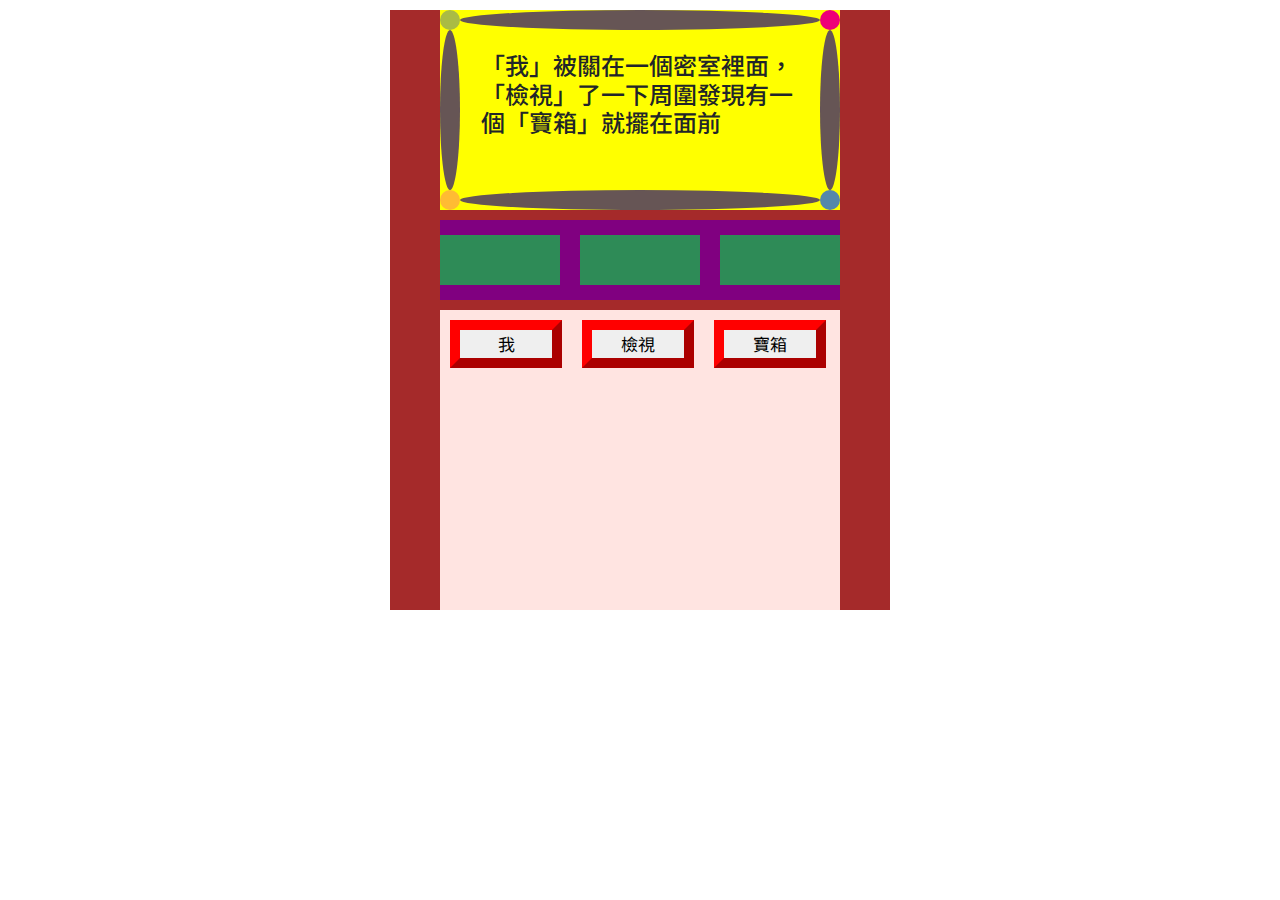
==== Prison_Of_Word/吉屋出租.html @ 135ceae9 "two commit" ====
<!doctype html>
<html lang="zh-Hant-TW">

<head>
    <!-- Required meta tags -->
    <meta charset="utf-8">
    <meta name="viewport" content="width=device-width, initial-scale=1, shrink-to-fit=no">

    <!-- Bootstrap CSS -->
    <link rel="stylesheet" href="https://stackpath.bootstrapcdn.com/bootstrap/4.3.1/css/bootstrap.min.css"
        integrity="sha384-ggOyR0iXCbMQv3Xipma34MD+dH/1fQ784/j6cY/iJTQUOhcWr7x9JvoRxT2MZw1T" crossorigin="anonymous">
    <link href="https://fonts.googleapis.com/css2?family=Noto+Sans+TC&display=swap" rel="stylesheet">
    <link rel="stylesheet" href="Stylesheets/stylesheets.css">

    <script src="https://code.jquery.com/jquery-3.3.1.slim.min.js"
        integrity="sha384-q8i/X+965DzO0rT7abK41JStQIAqVgRVzpbzo5smXKp4YfRvH+8abtTE1Pi6jizo"
        crossorigin="anonymous"></script>

    <title>Prison_Of_Word</title>
</head>

<body>
    <div class="container">
        <!-- <header>
      <form class="form-inline">
        <div class="form-group mx-sm-3 mb-2">
          <label for="inputPassword2" class="sr-only">Password</label>
          <input type="password" class="form-control" id="inputPassword2" placeholder="Password">
        </div>
        <button type="submit" class="btn btn-primary mb-2">輸入</button>
      </form>
    </header> -->

        <!-- 文字顯示框 -->
        <div id="showSentence" class="show-sentence">
            <h4 id="sentence" style="font-family: 'Noto Sans TC', sans-serif;">
                「我」被關在一個密室裡面，「檢視」了一下周圍發現有一個「寶箱」就擺在面前
            </h4>
        </div>

        <!-- 放入三個詞彙 -->
        <div class="take-three-words">
            <div class="first-word">
                <p id="first"></p>
            </div>
            <div class="second-word">
                <p id="second"></p>
            </div>
            <div class="third-word">
                <p id="third"></p>
            </div>
        </div>

        <!-- 詞彙庫 -->
        <div id="total" class="words-library">
            <!-- <ul class="nav nav-tabs" id="Tab" role="tablist">
        <li class="nav-item">
          <a class="nav-link active" id="total-tab" data-toggle="tab" href="#home" role="tab" aria-controls="home"
            aria-selected="true">全</a>
        </li>
        <li class="nav-item">
          <a class="nav-link" id="noun-tab" data-toggle="tab" href="#profile" role="tab" aria-controls="profile"
            aria-selected="false">名</a>
        </li>
        <li class="nav-item">
          <a class="nav-link" id="verb-tab" data-toggle="tab" href="#contact" role="tab" aria-controls="contact"
            aria-selected="false">動</a>
        </li>
      </ul>
      <div class="tab-content" id="TabContent">
        <div class="tab-pane fade show active" id="total" role="tabpanel" aria-labelledby="home-tab"></div>
        <div class="tab-pane fade" id="profile" role="noun" aria-labelledby="profile-tab"></div>
        <div class="tab-pane fade" id="contact" role="verb" aria-labelledby="contact-tab"></div>
      </div> -->
        </div>

        <!-- <footer> 測試
      <button data-toggle-class="foo" data-target="#bar" type="button">開關</button>
      <div id="bar"></div>
      <button data-toggle-class="foo" data-target="#bar" type="button">開關</button>
      <div id="bar"></div>
    </footer> -->

        <div id="note" style="display:none; position:fixed; top:30% ; left:auto;">
            <img onclick="closeNote()" class="noteImg" src="/Prison_Of_Word/images/測試題.JPG" alt="note">
        </div>

        <div id="numericKeypad" style="display: none;">
            <input type="text" id="text" class="text form-control col-9" disabled>
            <button type="button" onclick="numericKeypad(1)" class="btn btn-outline-secondary col-3">1</button>
            <button type="button" onclick="numericKeypad(2)" class="btn btn-outline-secondary col-3">2</button>
            <button type="button" onclick="numericKeypad(3)" class="btn btn-outline-secondary col-3">3</button>
            <button type="button" onclick="numericKeypad(4)" class="btn btn-outline-secondary col-3">4</button>
            <button type="button" onclick="numericKeypad(5)" class="btn btn-outline-secondary col-3">5</button>
            <button type="button" onclick="numericKeypad(6)" class="btn btn-outline-secondary col-3">6</button>
            <button type="button" onclick="numericKeypad(7)" class="btn btn-outline-secondary col-3">7</button>
            <button type="button" onclick="numericKeypad(8)" class="btn btn-outline-secondary col-3">8</button>
            <button type="button" onclick="numericKeypad(9)" class="btn btn-outline-secondary col-3">9</button>
            <button type="button" onclick="numericKeypad(11)" class="btn btn-outline-secondary col-3">清除</button>
            <button type="button" onclick="numericKeypad(0)" class="btn btn-outline-secondary col-3">0</button>
            <button type="button" onclick="numericKeypad(12)" class="btn btn-outline-secondary col-3">確認</button>
        </div>

        <audio id="bgMusic" src="musics/Thats Why I Like You.mp3" controls="controls" autoplay loop="true"
            hidden="true">
        </audio>
    </div>



    <!-- Optional JavaScript -->
    <script>
        $(function () {
            var myAuto = document.getElementById("bgMusic");
            myAuto.play();
        })

        sentenceChange();
        var combinationArray = [];

        function sentenceChange() {
            let sentence = document.getElementById("sentence").textContent;
            let total = document.getElementById("total");
            let ago_quotes = 0;//前括號位置
            let after_quotes = 0;//後括號位置
            while (sentence.indexOf("「", after_quotes) != -1) {//搜尋前括號
                ago_quotes = sentence.indexOf("「", after_quotes);//紀錄前括號位置
                after_quotes = sentence.indexOf("」", after_quotes + 1);//紀錄後括號位置
                let newbt = document.createElement("button");//建立按鈕
                newbt.textContent = sentence.substring(ago_quotes + 1, after_quotes);//擷取前後括號中間的文字
                total.appendChild(newbt);//添加按鈕到詞彙庫
                if (newbt.textContent == "檢視" || newbt.textContent == "輸入" || newbt.textContent == "下") {//分辨按鈕是動詞還是名詞
                    newbt.onclick = function () {//建立動詞按鈕功能
                        const second = document.getElementById("second");
                        if (second.textContent == "") {//判斷second格子是不是空的
                            second.textContent = newbt.textContent;//將當前詞彙填入second格子
                            combination();
                        }
                        else if (second.textContent == newbt.textContent) {//判斷second格子是不是當前詞彙
                            second.textContent = "";//將second格子清空
                        }
                    }
                } else {
                    newbt.onclick = function () {//建立名詞按鈕功能
                        const first = document.getElementById("first");
                        const third = document.getElementById("third");
                        if (first.textContent == "" && third.textContent != newbt.textContent) {//判斷first格子是空的且third格子不等於當前詞彙
                            first.textContent = newbt.textContent;//將當前詞彙填入first格子
                            combination();
                        }
                        else if (third.textContent == "" && first.textContent != newbt.textContent) {//判斷third格子是空的且first格子不等於當前詞彙
                            third.textContent = newbt.textContent;//將當前詞彙填入third格子
                            combination();
                        }
                        else {
                            if (first.textContent == newbt.textContent) {//判斷first格子是不是當前詞彙
                                first.textContent = "";//將first格子清空
                            }
                            else if (third.textContent == newbt.textContent) {//判斷third格子是不是當前詞彙
                                third.textContent = "";//將third格子清空
                            }
                        }
                    }
                }
            }
        }

        //判斷詞彙組合
        function combination() {
            if (first.textContent == "我" && second.textContent == "檢視" && third.textContent == "寶箱") {
                document.getElementById("sentence").textContent = "寶箱被上了鎖，似乎需要「輸入」「密碼」才能打開，旁邊還貼著一張「紙條」";
                if (combinationArray[0] == null) {
                    sentenceChange();
                }
                combinationArray[0] = 0;
            } else if (first.textContent == "我" && second.textContent == "檢視" && third.textContent == "紙條") {
                //研究一下Canvas 圖像繪製
                note.style.display = "block";
                document.getElementById("sentence").textContent = "紙條上這些符號是什麼意思...？";
            } else if (first.textContent == "寶箱" && second.textContent == "輸入" && third.textContent == "密碼") {
                document.getElementById("sentence").textContent = "密碼是...";
                document.getElementById("numericKeypad").style.display = "block";
                if (combinationArray[1] == null) {
                    sentenceChange();
                }
                combinationArray[1] = 0;
            } else if (first.textContent == "我" && second.textContent == "輸入" && third.textContent == "密碼") {
                document.getElementById("sentence").textContent = "是要對輸入什麼密碼呢？(把\"我\"換成要輸入密碼的\"物品\")";
            } else if (first.textContent == "我" && second.textContent == "檢視" && third.textContent == "密碼") {
                document.getElementById("sentence").textContent = "你期待我直接告訴你密碼嘛...？";
            } else {
                if (first.textContent != "" && second.textContent != "" && third.textContent != "") {
                    document.getElementById("sentence").textContent = "哩系哩按三小...";
                }
            }
        }

        //紙條顯示/隱藏
        var note = document.getElementById("note");
        function closeNote() {
            note.style.display = "none";
        }

        //數字鍵盤
        function numericKeypad(number) {
            var text = document.getElementById("text").value;
            if (number == 11) {
                document.getElementById("text").value = "";
            } else if (number == 12) {
                if (document.getElementById("text").value == 5487) {
                    document.getElementById("sentence").textContent = "寶箱打開了，裡面出現一座向「下」通的「樓梯」";
                    sentenceChange();
                } else {
                    document.getElementById("sentence").textContent = "密碼似乎不對，確認一下再輸入吧...";
                    document.getElementById("text").value = "";
                }
                document.getElementById("numericKeypad").style.display = "none";
            } else {
                if (text.length < 4) {
                    document.getElementById("text").value += number;
                }
            }
        }

        // var numbers = document.getElementsByClassName("btn");
        // for (let i = 0; i < numbers.length; i++) {
        //   numbers[i].onclick = function () {
        //     var textElement = document.getElementById("text");
        //     textElement.value += i + 1;
        //   }
        // }

        // function combination() {
        //   switch (first.textContent) {
        //     case "我":
        //       switch (second.textContent) {
        //         case "檢視":
        //           switch (third.textContent) {
        //             case "寶箱":
        //               document.getElementById("sentence").textContent = "寶箱被上了鎖，旁邊還貼有一張「紙條」，似乎需要「輸入」「密碼」才能打開";
        //               sentenceChange();
        //               break;
        //             case "紙條":
        //               break;
        //           }
        //           break;
        //       }
        //       break;
        //   }
        // }

        // const toggleClass = document.querySelectorAll('[data-toggle-class]');
        // if (toggleClass) {
        //   for (let i = 0; i < toggleClass.length; i += 1) {
        //     const elem = toggleClass[i];
        //     elem.addEventListener('click', () => {
        //       const className = elem.getAttribute('data-toggle-class');
        //       const target = elem.getAttribute('data-target').slice(1);
        //       document.getElementById(target).classList.toggle(className);
        //     });
        //   }
        // }

        //封鎖右鍵和F12功能
        // lock = function (theEvent) {
        //     if (theEvent != null) {
        //         event = theEvent;
        //     }
        //     // 擋滑鼠右鍵選單事件
        //     if (event.type == "contextmenu") {
        //         return false;
        //         // 擋滑鼠中鍵與右鍵事件
        //     } else if (event.type == "mousedown") {
        //         if (event.button == 2 || event.button == 3) {
        //             return false;
        //         }
        //         // 擋 IE 按下 F1 鈕時會觸發的 onhelp 事件
        //     } else if (event.type == "help") {
        //         return false;
        //         // 擋特定按鍵
        //     } else if (event.type == "keydown") {
        //         // 擋 alt、ctrl 鍵
        //         if (event.altKey || event.ctrlKey) {
        //             return false;
        //         }
        //         // 擋 F1 ~ F12 功能鍵，其中此種寫法只能擋 FF 的 F1 鍵，無法擋 IE 的 F1 鍵
        //         if (event.keyCode >= 112 && event.keyCode <= 123) {
        //             try {
        //                 // IE 要將 keyCode 設為 0 才能真正擋下 F2 ~ F12 功能鍵，
        //                 // 但 FF 會丟 Exception，所以用 try-cache 擋住
        //                 event.keyCode = 0;
        //             } catch (e) { }
        //             return false;
        //         }
        //     }
        // }

        // document.onmousedown = lock;
        // document.oncontextmenu = lock;
        // document.onkeydown = lock;
        // window.onhelp = lock;
    </script>

    <!-- jQuery first, then Popper.js, then Bootstrap JS -->
    <script src="https://cdnjs.cloudflare.com/ajax/libs/popper.js/1.14.7/umd/popper.min.js"
        integrity="sha384-UO2eT0CpHqdSJQ6hJty5KVphtPhzWj9WO1clHTMGa3JDZwrnQq4sF86dIHNDz0W1"
        crossorigin="anonymous"></script>
    <script src="https://stackpath.bootstrapcdn.com/bootstrap/4.3.1/js/bootstrap.min.js"
        integrity="sha384-JjSmVgyd0p3pXB1rRibZUAYoIIy6OrQ6VrjIEaFf/nJGzIxFDsf4x0xIM+B07jRM"
        crossorigin="anonymous"></script>
</body>

</html>
---- Prison_Of_Word/Stylesheets/stylesheets.css ----
html {
    /* background: #ffffd1; 背景色 */
    font-size: 16px; /*字型大小*/
    line-height: 1.4; /*行高*/
    font-family: "Noto Sans TC", sans-serif; /*字型*/
  }
  
  body {
    margin: 0;
  }

  p {
    margin: auto auto;
    font-family: "Noto Sans TC", sans-serif;
  }
  
  /*網頁內容顯示寬度*/
  .container {
    width: 500px; /*網頁內容顯示寬度*/
    margin: 0 auto; /*邊界寬度 上下0 左右auto*/
    padding: 0;
    background: brown;
  }

  .show-sentence {
      width: 400px;
      height: 200px;
      margin: 10px auto 0;
      /*padding: 0 20px; /*內縮*/
      /* align-items: center; */
      background: yellow; 
      border: 20px solid transparent;
      border-image: 33.334% url('data:image/svg+xml,<svg xmlns="http:%2F%2Fwww.w3.org%2F2000%2Fsvg" width="30" height="30"> \
                            <circle cx="5" cy="5" r="5" fill="%23ab4"%2F><circle cx="15" cy="5" r="5" fill=" %23655"%2F> \
                            <circle cx="25" cy="5" r="5" fill="%23e07"%2F><circle cx="5" cy="15" r="5" fill=" %23655"%2F> \
                            <circle cx="15" cy="15" r="5" fill="hsl(15, 25%, 75%)"%2F> \
                            <circle cx="25" cy="15" r="5" fill=" %23655"%2F><circle cx="5" cy="25" r="5" fill="%23fb3"%2F> \
                            <circle cx="15" cy="25" r="5" fill=" %23655"%2F><circle cx="25" cy="25" r="5" fill="%2358a"%2F><%2Fsvg>');
      padding: 1em;
      max-width: 20em;
      font: 130%/1.6 Baskerville, Palatino, serif;
  }

  .take-three-words {
      width: 400px;
      height: 80px;
      margin: 10px auto;
      background: purple;
      display: flex;
      justify-content: space-between; /*三個文字框平均散開*/
      align-items: center; /*讓文字框垂直置中*/
  }

  .take-three-words .first-word {
      width: 120px;
      height: 50px;
      background: seagreen;
  }

  .take-three-words .second-word {
    width: 120px;
    height: 50px;
    background: seagreen;
}

.take-three-words .third-word {
    width: 120px;
    height: 50px;
    background: seagreen;
}

.words-library {
    font-family: "Noto Sans TC", sans-serif; 
    width: 400px;
    height: 300px;
    background: #ffe4e1;
    margin: 0 auto;
    
}

button{
  margin: 10px;
  width: 28%;
  font-size: 17px;
  /* color: blueviolet; */
  border-width: 10px;
  border-color: red;
  font-family: "Noto Sans TC", sans-serif;

}

  /* .show-sentence p {
      display: flex;
    align-items: center;
  } */
/* html, body {
    background-color: white;
    height: 100%;
} */

/*
#LoginPage {
    background-color: black;
    width: 100%;
    height: 100%;
    border: 0;
    font-size: 100px;
    font-family: serif;
    color: red;
}
*/

/* .container {
    width: 1000px;
    margin: 0 auto;
    background: black;
}

.show-sentence {

    background: brown;
} */

.noteImg {
  text-align: center;
  width: 500px;
  height: 300px;
  display: flex;
}

/*↓↓↓↓↓蘇蘇打的↓↓↓↓↓*/

#numericKeypad{
  width: 500px;
  background-color: black;
  position: fixed;
  top:30%;
}

#text{
  left: 60px;
}

.btn{
  left: 25px;
}
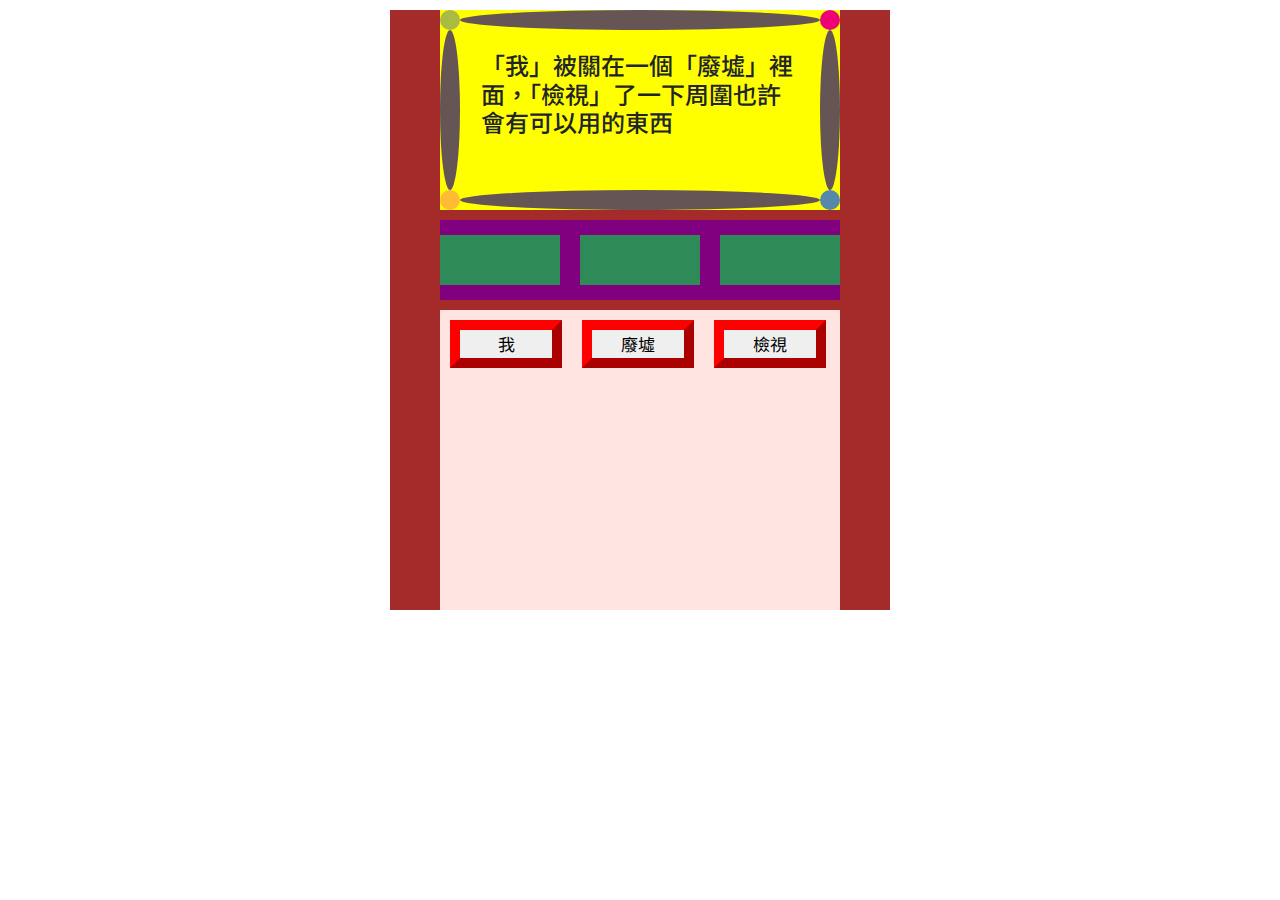
==== commit c9736bd9: "認可" ====
--- a/Prison_Of_Word/吉屋出租.html
+++ b/Prison_Of_Word/吉屋出租.html
@@ -34,7 +34,7 @@
         <!-- 文字顯示框 -->
         <div id="showSentence" class="show-sentence">
             <h4 id="sentence" style="font-family: 'Noto Sans TC', sans-serif;">
-                「我」被關在一個密室裡面，「檢視」了一下周圍發現有一個「寶箱」就擺在面前
+                「我」被關在一個「廢墟」裡面，「檢視」了一下周圍也許會有可以用的東西
             </h4>
         </div>
 
@@ -81,10 +81,6 @@
       <div id="bar"></div>
     </footer> -->
 
-        <div id="note" style="display:none; position:fixed; top:30% ; left:auto;">
-            <img onclick="closeNote()" class="noteImg" src="/Prison_Of_Word/images/測試題.JPG" alt="note">
-        </div>
-
         <div id="numericKeypad" style="display: none;">
             <input type="text" id="text" class="text form-control col-9" disabled>
             <button type="button" onclick="numericKeypad(1)" class="btn btn-outline-secondary col-3">1</button>
@@ -101,20 +97,10 @@
             <button type="button" onclick="numericKeypad(12)" class="btn btn-outline-secondary col-3">確認</button>
         </div>
 
-        <audio id="bgMusic" src="musics/Thats Why I Like You.mp3" controls="controls" autoplay loop="true"
-            hidden="true">
-        </audio>
     </div>
-
-
 
     <!-- Optional JavaScript -->
     <script>
-        $(function () {
-            var myAuto = document.getElementById("bgMusic");
-            myAuto.play();
-        })
-
         sentenceChange();
         var combinationArray = [];
 
@@ -129,7 +115,7 @@
                 let newbt = document.createElement("button");//建立按鈕
                 newbt.textContent = sentence.substring(ago_quotes + 1, after_quotes);//擷取前後括號中間的文字
                 total.appendChild(newbt);//添加按鈕到詞彙庫
-                if (newbt.textContent == "檢視" || newbt.textContent == "輸入" || newbt.textContent == "下") {//分辨按鈕是動詞還是名詞
+                if (newbt.textContent == "檢視" || newbt.textContent == "擦拭" || newbt.textContent == "打開") {//分辨按鈕是動詞還是名詞
                     newbt.onclick = function () {//建立動詞按鈕功能
                         const second = document.getElementById("second");
                         if (second.textContent == "") {//判斷second格子是不是空的
@@ -167,38 +153,70 @@
 
         //判斷詞彙組合
         function combination() {
-            if (first.textContent == "我" && second.textContent == "檢視" && third.textContent == "寶箱") {
-                document.getElementById("sentence").textContent = "寶箱被上了鎖，似乎需要「輸入」「密碼」才能打開，旁邊還貼著一張「紙條」";
+            if (first.textContent == "我" && second.textContent == "檢視" && third.textContent == "廢墟") {
+                document.getElementById("sentence").textContent = "這個廢墟雖然很大但只剩少少的東西，只有一個快要爛掉的「書架」以及老舊的木製「書桌」";
                 if (combinationArray[0] == null) {
                     sentenceChange();
                 }
                 combinationArray[0] = 0;
+            } else if (first.textContent == "我" && second.textContent == "檢視" && third.textContent == "書桌") {
+                document.getElementById("sentence").textContent = "這個書桌上佈滿灰塵還有個「抽屜」";
+                if (combinationArray[1] == null) {
+                    sentenceChange();
+                }
+                combinationArray[1] = 0;
+            } else if (first.textContent == "我" && second.textContent == "檢視" && third.textContent == "抽屜") {
+                document.getElementById("sentence").textContent = "抽屜被鎖住了，需要鑰匙才有辦法「打開」它";
+                if (combinationArray[2] == null) {
+                    sentenceChange();
+                }
+                combinationArray[2] = 0;
+            } else if (first.textContent == "我" && second.textContent == "檢視" && third.textContent == "書架") {
+                document.getElementById("sentence").textContent = "書架滿是灰塵有一塊「破布」一個「小鐵盒」以及一本「書」放在上面";
+                if (combinationArray[3] == null) {
+                    sentenceChange();
+                }
+                combinationArray[3] = 0;
+            } else if (first.textContent == "我" && second.textContent == "檢視" && third.textContent == "小鐵盒") {
+                document.getElementById("sentence").textContent = "小鐵盒有一道密碼鎖";
+            } else if (first.textContent == "我" && second.textContent == "檢視" && third.textContent == "破布") {
+                document.getElementById("sentence").textContent = "一條破破的灰布，似乎能用來「擦拭」東西";
+                if (combinationArray[4] == null) {
+                    sentenceChange();
+                }
+                combinationArray[4] = 0;
+            } else if (first.textContent == "我" && second.textContent == "檢視" && third.textContent == "破布") {
+                document.getElementById("sentence").textContent = "一條破破的灰布，似乎能用來「擦拭」東西";
+                if (combinationArray[5] == null) {
+                    sentenceChange();
+                }
+                combinationArray[5] = 0;
+            } else if (first.textContent == "我" && second.textContent == "檢視" && third.textContent == "書") {
+                document.getElementById("sentence").textContent = "是本有五芒星圖案的書";
+            } else if (first.textContent == "我" && second.textContent == "打開" && third.textContent == "書") {
+                document.getElementById("sentence").textContent = "內容艱澀難懂，翻一翻有張「紙條」掉了出來";
+                if (combinationArray[6] == null) {
+                    sentenceChange();
+                }
+                combinationArray[6] = 0;
             } else if (first.textContent == "我" && second.textContent == "檢視" && third.textContent == "紙條") {
-                //研究一下Canvas 圖像繪製
-                note.style.display = "block";
-                document.getElementById("sentence").textContent = "紙條上這些符號是什麼意思...？";
-            } else if (first.textContent == "寶箱" && second.textContent == "輸入" && third.textContent == "密碼") {
-                document.getElementById("sentence").textContent = "密碼是...";
+                document.getElementById("sentence").textContent = "也許表面看不出來，可以嘗試抹去表面打開內在";
+            } else if (first.textContent == "破布" && second.textContent == "擦拭" && third.textContent == "書") {
+                document.getElementById("sentence").textContent = "摩擦造成的溫度使書本的「五芒星」產生變化";
+                if (combinationArray[7] == null) {
+                    sentenceChange();
+                }
+                combinationArray[7] = 0;
+            } else if (first.textContent == "我" && second.textContent == "檢視" && third.textContent == "五芒星") {
+                document.getElementById("sentence").textContent = "823";
+            } else if (first.textContent == "我" && second.textContent == "打開" && third.textContent == "小鐵盒") {
                 document.getElementById("numericKeypad").style.display = "block";
-                if (combinationArray[1] == null) {
-                    sentenceChange();
-                }
-                combinationArray[1] = 0;
-            } else if (first.textContent == "我" && second.textContent == "輸入" && third.textContent == "密碼") {
-                document.getElementById("sentence").textContent = "是要對輸入什麼密碼呢？(把\"我\"換成要輸入密碼的\"物品\")";
-            } else if (first.textContent == "我" && second.textContent == "檢視" && third.textContent == "密碼") {
-                document.getElementById("sentence").textContent = "你期待我直接告訴你密碼嘛...？";
+                document.getElementById("sentence").textContent = "小鐵盒被打開了裡面是一把「鑰匙」";
             } else {
                 if (first.textContent != "" && second.textContent != "" && third.textContent != "") {
-                    document.getElementById("sentence").textContent = "哩系哩按三小...";
-                }
-            }
-        }
-
-        //紙條顯示/隱藏
-        var note = document.getElementById("note");
-        function closeNote() {
-            note.style.display = "none";
+                    document.getElementById("sentence").textContent = "我不懂你的意思...";
+                }
+            }
         }
 
         //數字鍵盤
@@ -207,8 +225,8 @@
             if (number == 11) {
                 document.getElementById("text").value = "";
             } else if (number == 12) {
-                if (document.getElementById("text").value == 5487) {
-                    document.getElementById("sentence").textContent = "寶箱打開了，裡面出現一座向「下」通的「樓梯」";
+                if (document.getElementById("text").value == 823) {
+                    document.getElementById("sentence").textContent = "小鐵盒把打開了裡面是一把「鑰匙」";
                     sentenceChange();
                 } else {
                     document.getElementById("sentence").textContent = "密碼似乎不對，確認一下再輸入吧...";
@@ -221,6 +239,8 @@
                 }
             }
         }
+
+        //研究一下Canvas 圖像繪製
 
         // var numbers = document.getElementsByClassName("btn");
         // for (let i = 0; i < numbers.length; i++) {
@@ -261,44 +281,44 @@
         //   }
         // }
 
-        //封鎖右鍵和F12功能
-        // lock = function (theEvent) {
-        //     if (theEvent != null) {
-        //         event = theEvent;
-        //     }
-        //     // 擋滑鼠右鍵選單事件
-        //     if (event.type == "contextmenu") {
-        //         return false;
-        //         // 擋滑鼠中鍵與右鍵事件
-        //     } else if (event.type == "mousedown") {
-        //         if (event.button == 2 || event.button == 3) {
-        //             return false;
-        //         }
-        //         // 擋 IE 按下 F1 鈕時會觸發的 onhelp 事件
-        //     } else if (event.type == "help") {
-        //         return false;
-        //         // 擋特定按鍵
-        //     } else if (event.type == "keydown") {
-        //         // 擋 alt、ctrl 鍵
-        //         if (event.altKey || event.ctrlKey) {
-        //             return false;
-        //         }
-        //         // 擋 F1 ~ F12 功能鍵，其中此種寫法只能擋 FF 的 F1 鍵，無法擋 IE 的 F1 鍵
-        //         if (event.keyCode >= 112 && event.keyCode <= 123) {
-        //             try {
-        //                 // IE 要將 keyCode 設為 0 才能真正擋下 F2 ~ F12 功能鍵，
-        //                 // 但 FF 會丟 Exception，所以用 try-cache 擋住
-        //                 event.keyCode = 0;
-        //             } catch (e) { }
-        //             return false;
-        //         }
-        //     }
-        // }
-
-        // document.onmousedown = lock;
-        // document.oncontextmenu = lock;
-        // document.onkeydown = lock;
-        // window.onhelp = lock;
+        封鎖右鍵和F12功能
+        lock = function (theEvent) {
+            if (theEvent != null) {
+                event = theEvent;
+            }
+            // 擋滑鼠右鍵選單事件
+            if (event.type == "contextmenu") {
+                return false;
+                // 擋滑鼠中鍵與右鍵事件
+            } else if (event.type == "mousedown") {
+                if (event.button == 2 || event.button == 3) {
+                    return false;
+                }
+                // 擋 IE 按下 F1 鈕時會觸發的 onhelp 事件
+            } else if (event.type == "help") {
+                return false;
+                // 擋特定按鍵
+            } else if (event.type == "keydown") {
+                // 擋 alt、ctrl 鍵
+                if (event.altKey || event.ctrlKey) {
+                    return false;
+                }
+                // 擋 F1 ~ F12 功能鍵，其中此種寫法只能擋 FF 的 F1 鍵，無法擋 IE 的 F1 鍵
+                if (event.keyCode >= 112 && event.keyCode <= 123) {
+                    try {
+                        // IE 要將 keyCode 設為 0 才能真正擋下 F2 ~ F12 功能鍵，
+                        // 但 FF 會丟 Exception，所以用 try-cache 擋住
+                        event.keyCode = 0;
+                    } catch (e) { }
+                    return false;
+                }
+            }
+        }
+
+        document.onmousedown = lock;
+        document.oncontextmenu = lock;
+        document.onkeydown = lock;
+        window.onhelp = lock;
     </script>
 
     <!-- jQuery first, then Popper.js, then Bootstrap JS -->
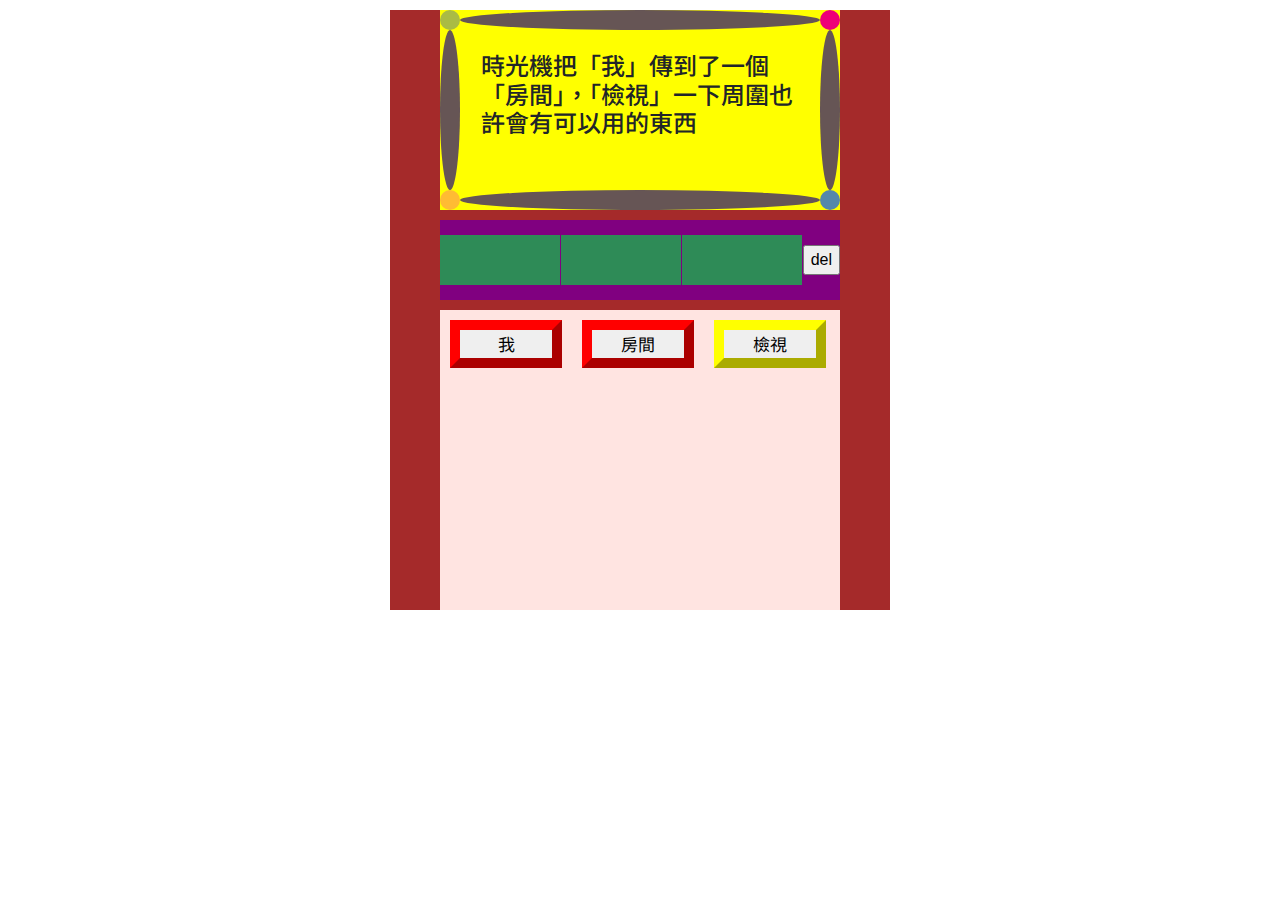
==== commit 614f912c: "可" ====
--- a/Prison_Of_Word/吉屋出租.html
+++ b/Prison_Of_Word/吉屋出租.html
@@ -34,21 +34,22 @@
         <!-- 文字顯示框 -->
         <div id="showSentence" class="show-sentence">
             <h4 id="sentence" style="font-family: 'Noto Sans TC', sans-serif;">
-                「我」被關在一個「廢墟」裡面，「檢視」了一下周圍也許會有可以用的東西
+                時光機把「我」傳到了一個「房間」，「檢視」一下周圍也許會有可以用的東西
             </h4>
         </div>
 
         <!-- 放入三個詞彙 -->
         <div class="take-three-words">
-            <div class="first-word">
+            <div onclick="deleteWord(first)" class="first-word">
                 <p id="first"></p>
             </div>
-            <div class="second-word">
+            <div onclick="deleteWord(second)" class="second-word">
                 <p id="second"></p>
             </div>
-            <div class="third-word">
+            <div onclick="deleteWord(third)" class="third-word">
                 <p id="third"></p>
             </div>
+            <input type="button" value="del" onclick="deleteWord(first,second,third)">
         </div>
 
         <!-- 詞彙庫 -->
@@ -81,6 +82,10 @@
       <div id="bar"></div>
     </footer> -->
 
+        <div id="note" style="display:none; position:fixed; top:30% ; left:auto;">
+            <img onclick="closeNote()" class="noteImg" src="/Prison_Of_Word/images/EDAP的書.gif" alt="note">
+        </div>
+
         <div id="numericKeypad" style="display: none;">
             <input type="text" id="text" class="text form-control col-9" disabled>
             <button type="button" onclick="numericKeypad(1)" class="btn btn-outline-secondary col-3">1</button>
@@ -103,6 +108,7 @@
     <script>
         sentenceChange();
         var combinationArray = [];
+        var wipeBookAfter = false;
 
         function sentenceChange() {
             let sentence = document.getElementById("sentence").textContent;
@@ -116,6 +122,7 @@
                 newbt.textContent = sentence.substring(ago_quotes + 1, after_quotes);//擷取前後括號中間的文字
                 total.appendChild(newbt);//添加按鈕到詞彙庫
                 if (newbt.textContent == "檢視" || newbt.textContent == "擦拭" || newbt.textContent == "打開") {//分辨按鈕是動詞還是名詞
+                    newbt.style.borderColor = "yellow";
                     newbt.onclick = function () {//建立動詞按鈕功能
                         const second = document.getElementById("second");
                         if (second.textContent == "") {//判斷second格子是不是空的
@@ -153,70 +160,98 @@
 
         //判斷詞彙組合
         function combination() {
-            if (first.textContent == "我" && second.textContent == "檢視" && third.textContent == "廢墟") {
-                document.getElementById("sentence").textContent = "這個廢墟雖然很大但只剩少少的東西，只有一個快要爛掉的「書架」以及老舊的木製「書桌」";
+            if (first.textContent == "我" && second.textContent == "檢視" && third.textContent == "房間") {
+                document.getElementById("sentence").textContent = "這個房間雖然很大但只有少少的東西，只有一個快要爛掉的「書架」以及老舊的木製「書桌」而且這邊灰塵怎麼那麼重呀？哈啾！恐怖組織真的會把這裡當集會地點嗎？";
                 if (combinationArray[0] == null) {
                     sentenceChange();
                 }
                 combinationArray[0] = 0;
             } else if (first.textContent == "我" && second.textContent == "檢視" && third.textContent == "書桌") {
-                document.getElementById("sentence").textContent = "這個書桌上佈滿灰塵還有個「抽屜」";
+                document.getElementById("sentence").textContent = "這個書桌上佈滿灰塵有夠髒的，書桌有個「抽屜」。";
                 if (combinationArray[1] == null) {
                     sentenceChange();
                 }
                 combinationArray[1] = 0;
             } else if (first.textContent == "我" && second.textContent == "檢視" && third.textContent == "抽屜") {
-                document.getElementById("sentence").textContent = "抽屜被鎖住了，需要鑰匙才有辦法「打開」它";
+                document.getElementById("sentence").textContent = "抽屜被鎖住了，我怎麼拉都拉不開，裡面似乎藏了什麼秘密，看來需要鑰匙才有辦法「打開」它。";
                 if (combinationArray[2] == null) {
                     sentenceChange();
                 }
                 combinationArray[2] = 0;
             } else if (first.textContent == "我" && second.textContent == "檢視" && third.textContent == "書架") {
-                document.getElementById("sentence").textContent = "書架滿是灰塵有一塊「破布」一個「小鐵盒」以及一本「書」放在上面";
+                document.getElementById("sentence").textContent = "書架滿是灰塵，有一塊「破布」一個「小鐵盒」以及一本「書」放在上面，為什麼這些東西會在這裡呀？是忘記帶走了嗎？";
                 if (combinationArray[3] == null) {
                     sentenceChange();
                 }
                 combinationArray[3] = 0;
             } else if (first.textContent == "我" && second.textContent == "檢視" && third.textContent == "小鐵盒") {
-                document.getElementById("sentence").textContent = "小鐵盒有一道密碼鎖";
+                document.getElementById("sentence").textContent = "小鐵盒有一道密碼鎖，這裡怎麼東西都鎖起來啦，好麻煩唷。";
             } else if (first.textContent == "我" && second.textContent == "檢視" && third.textContent == "破布") {
-                document.getElementById("sentence").textContent = "一條破破的灰布，似乎能用來「擦拭」東西";
+                document.getElementById("sentence").textContent = "一條破破的灰布，但摸起來手感好奇特唷，似乎是用來「擦拭」東西的。";
                 if (combinationArray[4] == null) {
                     sentenceChange();
                 }
                 combinationArray[4] = 0;
-            } else if (first.textContent == "我" && second.textContent == "檢視" && third.textContent == "破布") {
-                document.getElementById("sentence").textContent = "一條破破的灰布，似乎能用來「擦拭」東西";
+            } else if (first.textContent == "我" && second.textContent == "檢視" && third.textContent == "書") {
+                if (wipeBookAfter == true) {
+                    note.style.display = "block";
+                }
+                document.getElementById("sentence").textContent = "是本寫著EDAP的厚皮書，看來這裡真的是【EDAP】的秘密集會地點，裡面會不會藏有【EDAP】的資訊呢？";
+            } else if (first.textContent == "我" && second.textContent == "打開" && third.textContent == "書") {
+                document.getElementById("sentence").textContent = "內容艱澀難懂，這根本不是現代文字啊，翻一翻有張「紙條」掉了出來。";
                 if (combinationArray[5] == null) {
                     sentenceChange();
                 }
                 combinationArray[5] = 0;
-            } else if (first.textContent == "我" && second.textContent == "檢視" && third.textContent == "書") {
-                document.getElementById("sentence").textContent = "是本有五芒星圖案的書";
-            } else if (first.textContent == "我" && second.textContent == "打開" && third.textContent == "書") {
-                document.getElementById("sentence").textContent = "內容艱澀難懂，翻一翻有張「紙條」掉了出來";
-                if (combinationArray[6] == null) {
-                    sentenceChange();
-                }
-                combinationArray[6] = 0;
             } else if (first.textContent == "我" && second.textContent == "檢視" && third.textContent == "紙條") {
-                document.getElementById("sentence").textContent = "也許表面看不出來，可以嘗試抹去表面打開內在";
+                document.getElementById("sentence").textContent = "【加熱表面自然浮現】，這是什麼意思呀？";
             } else if (first.textContent == "破布" && second.textContent == "擦拭" && third.textContent == "書") {
-                document.getElementById("sentence").textContent = "摩擦造成的溫度使書本的「五芒星」產生變化";
-                if (combinationArray[7] == null) {
-                    sentenceChange();
-                }
-                combinationArray[7] = 0;
-            } else if (first.textContent == "我" && second.textContent == "檢視" && third.textContent == "五芒星") {
-                document.getElementById("sentence").textContent = "823";
+                document.getElementById("sentence").textContent = "摩擦造成的溫度使書本的封面產生變化，這封面是用什麼材質做的呀？";
+                wipeBookAfter = true;
             } else if (first.textContent == "我" && second.textContent == "打開" && third.textContent == "小鐵盒") {
                 document.getElementById("numericKeypad").style.display = "block";
-                document.getElementById("sentence").textContent = "小鐵盒被打開了裡面是一把「鑰匙」";
-            } else {
+                document.getElementById("sentence").textContent = "小鐵盒的密碼是多少呢...？";
+            } else if (first.textContent == "鑰匙" && second.textContent == "打開" && third.textContent == "抽屜") {
+                document.getElementById("sentence").textContent = "抽屜被打開了裡面放著一張「牛皮紙條」。逼逼逼 時光機發出聲響 時間要快到了！";
+            }
+            //錯誤的組合
+            else if (first.textContent == "我" && second.textContent == "打開" && third.textContent == "房間") {
+                document.getElementById("sentence").textContent = "我已經在房間了，我是要打開什麼？";
+            } else if (first.textContent == "我" && second.textContent == "打開" && third.textContent == "抽屜") {
+                document.getElementById("sentence").textContent = "剛剛就知道鎖住了，不要浪費時間。";
+            } else if (first.textContent == "我" && second.textContent == "打開" && third.textContent == "書桌") {
+                document.getElementById("sentence").textContent = "書桌用看的就好了。";
+            } else if (first.textContent == "我" && second.textContent == "打開" && third.textContent == "破布") {
+                document.getElementById("sentence").textContent = "不要做無意義的事情。";
+            } else if (first.textContent == "我" && second.textContent == "擦拭" && third.textContent == "書桌") {
+                document.getElementById("sentence").textContent = "灰塵被我用手擦掉不少，看起來乾淨了點，但我手變的黑黑的都是灰塵。";
+            } else if (first.textContent == "我" && second.textContent == "擦拭" && third.textContent == "書架") {
+                document.getElementById("sentence").textContent = "灰塵被我用手擦掉不少，看起來乾淨了點，但我手變的黑黑的都是灰塵。";
+            } else if (first.textContent == "我" && second.textContent == "擦拭" && third.textContent == "抽屜") {
+                document.getElementById("sentence").textContent = "手摩擦到鑰匙孔讓我手破皮了。";
+            } else if (first.textContent == "我" && second.textContent == "擦拭" && third.textContent == "小鐵盒") {
+                document.getElementById("sentence").textContent = "鐵盒變亮了一點，但我手都快破皮了。";
+            } else if (first.textContent == "我" && second.textContent == "擦拭" && third.textContent == "紙條") {
+                document.getElementById("sentence").textContent = "紙條快被我弄破了！";
+            }
+            else {
                 if (first.textContent != "" && second.textContent != "" && third.textContent != "") {
-                    document.getElementById("sentence").textContent = "我不懂你的意思...";
-                }
-            }
+                    document.getElementById("sentence").textContent = "我智商有那麼差嗎？想也知道不可能這樣做！";
+                }
+            }
+        }
+
+        //點擊格子清除詞彙
+        function deleteWord(wordKind1, wordKind2, wordKind3) {
+            wordKind1.textContent = "";
+            wordKind2.textContent = "";
+            wordKind3.textContent = "";
+        }
+
+        //紙條顯示/隱藏
+        var note = document.getElementById("note");
+        function closeNote() {
+            note.style.display = "none";
         }
 
         //數字鍵盤
@@ -225,8 +260,8 @@
             if (number == 11) {
                 document.getElementById("text").value = "";
             } else if (number == 12) {
-                if (document.getElementById("text").value == 823) {
-                    document.getElementById("sentence").textContent = "小鐵盒把打開了裡面是一把「鑰匙」";
+                if (document.getElementById("text").value == 8649) {
+                    document.getElementById("sentence").textContent = "小鐵盒被打開了裡面是一把「鑰匙」，哦哦有鑰匙了，看來離真相又更進一步了！";
                     sentenceChange();
                 } else {
                     document.getElementById("sentence").textContent = "密碼似乎不對，確認一下再輸入吧...";
@@ -281,44 +316,43 @@
         //   }
         // }
 
-        封鎖右鍵和F12功能
-        lock = function (theEvent) {
-            if (theEvent != null) {
-                event = theEvent;
-            }
-            // 擋滑鼠右鍵選單事件
-            if (event.type == "contextmenu") {
-                return false;
-                // 擋滑鼠中鍵與右鍵事件
-            } else if (event.type == "mousedown") {
-                if (event.button == 2 || event.button == 3) {
-                    return false;
-                }
-                // 擋 IE 按下 F1 鈕時會觸發的 onhelp 事件
-            } else if (event.type == "help") {
-                return false;
-                // 擋特定按鍵
-            } else if (event.type == "keydown") {
-                // 擋 alt、ctrl 鍵
-                if (event.altKey || event.ctrlKey) {
-                    return false;
-                }
-                // 擋 F1 ~ F12 功能鍵，其中此種寫法只能擋 FF 的 F1 鍵，無法擋 IE 的 F1 鍵
-                if (event.keyCode >= 112 && event.keyCode <= 123) {
-                    try {
-                        // IE 要將 keyCode 設為 0 才能真正擋下 F2 ~ F12 功能鍵，
-                        // 但 FF 會丟 Exception，所以用 try-cache 擋住
-                        event.keyCode = 0;
-                    } catch (e) { }
-                    return false;
-                }
-            }
-        }
-
-        document.onmousedown = lock;
-        document.oncontextmenu = lock;
-        document.onkeydown = lock;
-        window.onhelp = lock;
+        //封鎖右鍵和F12功能
+        // lock = function (theEvent) {
+        //     if (theEvent != null) {
+        //         event = theEvent;
+        //     }
+        //     // 擋滑鼠右鍵選單事件
+        //     if (event.type == "contextmenu") {
+        //         return false;
+        //         // 擋滑鼠中鍵與右鍵事件
+        //     } else if (event.type == "mousedown") {
+        //         if (event.button == 2 || event.button == 3) {
+        //             return false;
+        //         }
+        //         // 擋 IE 按下 F1 鈕時會觸發的 onhelp 事件
+        //     } else if (event.type == "help") {
+        //         return false;
+        //         // 擋特定按鍵
+        //     } else if (event.type == "keydown") {
+        //         // 擋 alt、ctrl 鍵
+        //         if (event.altKey || event.ctrlKey) {
+        //             return false;
+        //         }
+        //         // 擋 F1 ~ F12 功能鍵，其中此種寫法只能擋 FF 的 F1 鍵，無法擋 IE 的 F1 鍵
+        //         if (event.keyCode >= 112 && event.keyCode <= 123) {
+        //             try {
+        //                 // IE 要將 keyCode 設為 0 才能真正擋下 F2 ~ F12 功能鍵，
+        //                 // 但 FF 會丟 Exception，所以用 try-cache 擋住
+        //                 event.keyCode = 0;
+        //             } catch (e) { }
+        //             return false;
+        //         }
+        //     }
+        // }
+        // document.onmousedown = lock;
+        // document.oncontextmenu = lock;
+        // document.onkeydown = lock;
+        // window.onhelp = lock;
     </script>
 
     <!-- jQuery first, then Popper.js, then Bootstrap JS -->
--- a/Prison_Of_Word/Stylesheets/stylesheets.css
+++ b/Prison_Of_Word/Stylesheets/stylesheets.css
@@ -26,6 +26,7 @@
       width: 400px;
       height: 200px;
       margin: 10px auto 0;
+      overflow: auto;
       /*padding: 0 20px; /*內縮*/
       /* align-items: center; */
       background: yellow; 
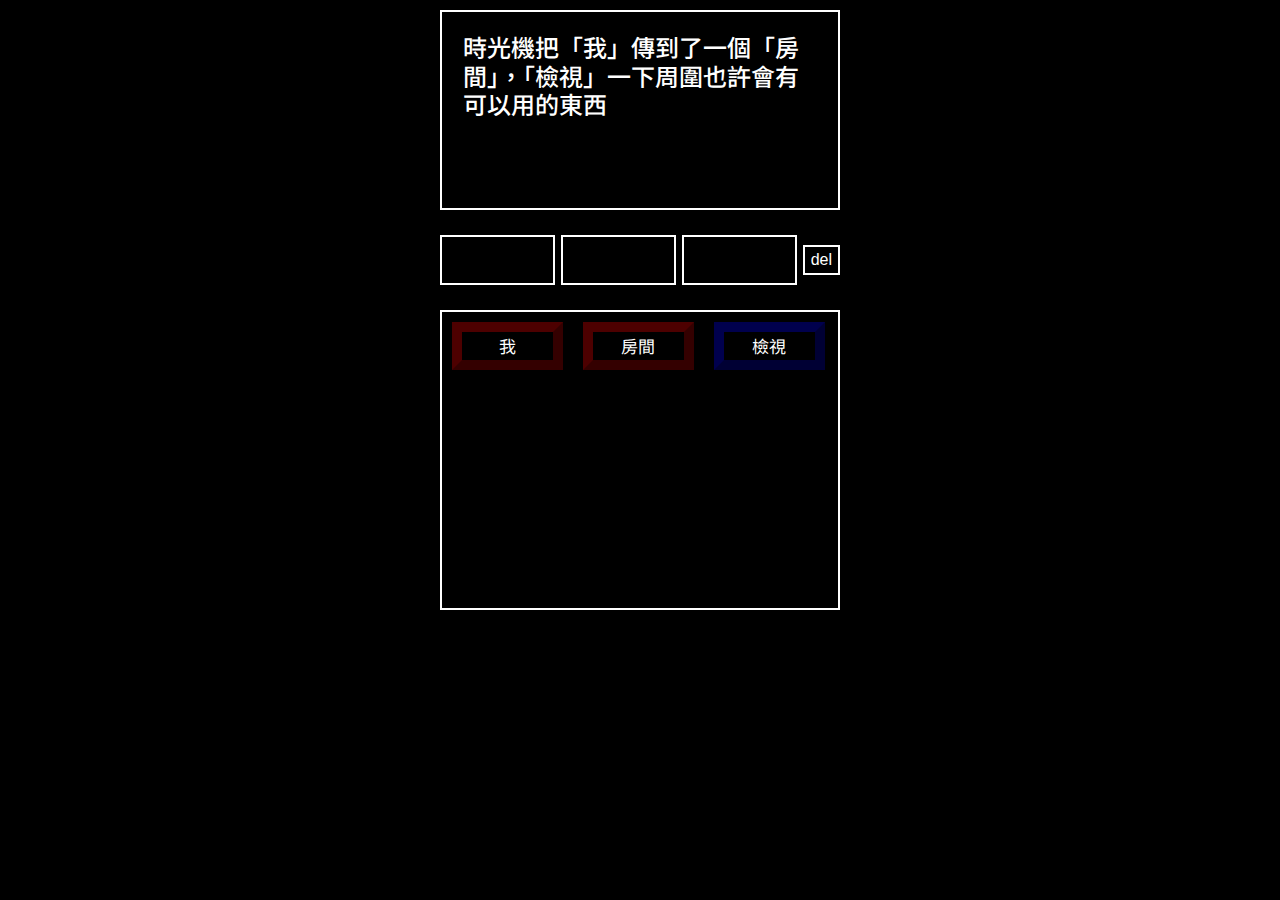
==== commit c651ebc1: "20200630" ====
--- a/Prison_Of_Word/吉屋出租.html
+++ b/Prison_Of_Word/吉屋出租.html
@@ -49,11 +49,11 @@
             <div onclick="deleteWord(third)" class="third-word">
                 <p id="third"></p>
             </div>
-            <input type="button" value="del" onclick="deleteWord(first,second,third)">
+            <input class="deleteButton" type="button" value="del" onclick="deleteWord(first,second,third)">
         </div>
 
         <!-- 詞彙庫 -->
-        <div id="total" class="words-library">
+        <div id="total" class="words-library" style="overflow: auto;">
             <!-- <ul class="nav nav-tabs" id="Tab" role="tablist">
         <li class="nav-item">
           <a class="nav-link active" id="total-tab" data-toggle="tab" href="#home" role="tab" aria-controls="home"
@@ -122,7 +122,7 @@
                 newbt.textContent = sentence.substring(ago_quotes + 1, after_quotes);//擷取前後括號中間的文字
                 total.appendChild(newbt);//添加按鈕到詞彙庫
                 if (newbt.textContent == "檢視" || newbt.textContent == "擦拭" || newbt.textContent == "打開") {//分辨按鈕是動詞還是名詞
-                    newbt.style.borderColor = "yellow";
+                    newbt.style.borderColor = "rgba(0,0,255,0.3)";//動詞框的顏色
                     newbt.onclick = function () {//建立動詞按鈕功能
                         const second = document.getElementById("second");
                         if (second.textContent == "") {//判斷second格子是不是空的
@@ -213,6 +213,12 @@
                 document.getElementById("sentence").textContent = "小鐵盒的密碼是多少呢...？";
             } else if (first.textContent == "鑰匙" && second.textContent == "打開" && third.textContent == "抽屜") {
                 document.getElementById("sentence").textContent = "抽屜被打開了裡面放著一張「牛皮紙條」。逼逼逼 時光機發出聲響 時間要快到了！";
+                if (combinationArray[6] == null) {
+                    sentenceChange();
+                }
+                combinationArray[6] = 0;
+            } else if (first.textContent == "我" && second.textContent == "檢視" && third.textContent == "牛皮紙條") {
+                document.getElementById("sentence").textContent = "24°48'24.7\"N 120°58'34.8\"E";
             }
             //錯誤的組合
             else if (first.textContent == "我" && second.textContent == "打開" && third.textContent == "房間") {
@@ -231,8 +237,9 @@
                 document.getElementById("sentence").textContent = "手摩擦到鑰匙孔讓我手破皮了。";
             } else if (first.textContent == "我" && second.textContent == "擦拭" && third.textContent == "小鐵盒") {
                 document.getElementById("sentence").textContent = "鐵盒變亮了一點，但我手都快破皮了。";
-            } else if (first.textContent == "我" && second.textContent == "擦拭" && third.textContent == "紙條") {
-                document.getElementById("sentence").textContent = "紙條快被我弄破了！";
+            } else if (first.textContent == "破布" && second.textContent == "擦拭" && third.textContent == "紙條") {
+                document.getElementById("sentence").textContent = "紙條被我弄破了！";
+                deleteButton("紙條");
             }
             else {
                 if (first.textContent != "" && second.textContent != "" && third.textContent != "") {
@@ -246,6 +253,18 @@
             wordKind1.textContent = "";
             wordKind2.textContent = "";
             wordKind3.textContent = "";
+        }
+
+        //刪除按鈕
+        function deleteButton(buttonKind) {
+            var totalButton = document.querySelectorAll("button");
+            alert(buttonKind);
+            // for (let i = 0; i < totalButton.length; i++) {
+            //     if (totalButton[i].textContent.indexOf(buttonKind) == -1) {
+            //         var obj = obj.parentNode;
+            //         obj.remove(totalButton[i]);
+            //     }
+            // }
         }
 
         //紙條顯示/隱藏
--- a/Prison_Of_Word/Stylesheets/stylesheets.css
+++ b/Prison_Of_Word/Stylesheets/stylesheets.css
@@ -7,6 +7,7 @@
   
   body {
     margin: 0;
+    background: black;/*想看區塊就改這個的顏色*/
   }
 
   p {
@@ -19,14 +20,14 @@
     width: 500px; /*網頁內容顯示寬度*/
     margin: 0 auto; /*邊界寬度 上下0 左右auto*/
     padding: 0;
-    background: brown;
+    background: black;
+    height: auto;
   }
 
   .show-sentence {
       width: 400px;
       height: 200px;
       margin: 10px auto 0;
-      overflow: auto;
       /*padding: 0 20px; /*內縮*/
       /* align-items: center; */
       background: yellow; 
@@ -40,34 +41,53 @@
       padding: 1em;
       max-width: 20em;
       font: 130%/1.6 Baskerville, Palatino, serif;
+      border:2px solid white;
+      background: black;
+      color: white;
+      /* overflow: auto;
+      scrollbar-arrow-color: transparent;
+scrollbar-face-color: transparent;
+scrollbar-3dlight-color: transparent;
+scrollbar-highlight-color: transparent;
+scrollbar-shadow-color: transparent;
+scrollbar-darkshadow-color: transparent;
+scrollbar-track-color: transparent; */
   }
 
   .take-three-words {
-      width: 400px;
-      height: 80px;
-      margin: 10px auto;
-      background: purple;
-      display: flex;
-      justify-content: space-between; /*三個文字框平均散開*/
-      align-items: center; /*讓文字框垂直置中*/
+    width: 400px;
+    height: 80px;
+    margin: 10px auto;
+    background: black;
+    display: flex;
+    justify-content: space-between; /*三個文字框平均散開*/
+    align-items: center; /*讓文字框垂直置中*/
   }
 
   .take-three-words .first-word {
-      width: 120px;
+      width: 115px;
       height: 50px;
-      background: seagreen;
+      padding: 1px;
+      border:2px solid white;
+      background: black;
+      color: white;
   }
 
   .take-three-words .second-word {
-    width: 120px;
+    width: 115px;
     height: 50px;
-    background: seagreen;
-}
+    border:2px solid white;
+    background: black;
+    color: white;
+  }
+
 
 .take-three-words .third-word {
-    width: 120px;
+    width: 115px;
     height: 50px;
-    background: seagreen;
+    border:2px solid white;
+    background: black;
+    color: white;
 }
 
 .words-library {
@@ -76,18 +96,20 @@
     height: 300px;
     background: #ffe4e1;
     margin: 0 auto;
-    
+    border:2px solid white;
+    background: black;
 }
 
 button{
   margin: 10px;
   width: 28%;
   font-size: 17px;
+  background: black;
+  color: white;
   /* color: blueviolet; */
   border-width: 10px;
-  border-color: red;
+  border-color: rgba(255,0,0,0.3);
   font-family: "Noto Sans TC", sans-serif;
-
 }
 
   /* .show-sentence p {
@@ -144,4 +166,10 @@
 
 .btn{
   left: 25px;
+}
+
+.deleteButton{
+  border:2px solid white;
+  color: white;
+  background: black;
 }